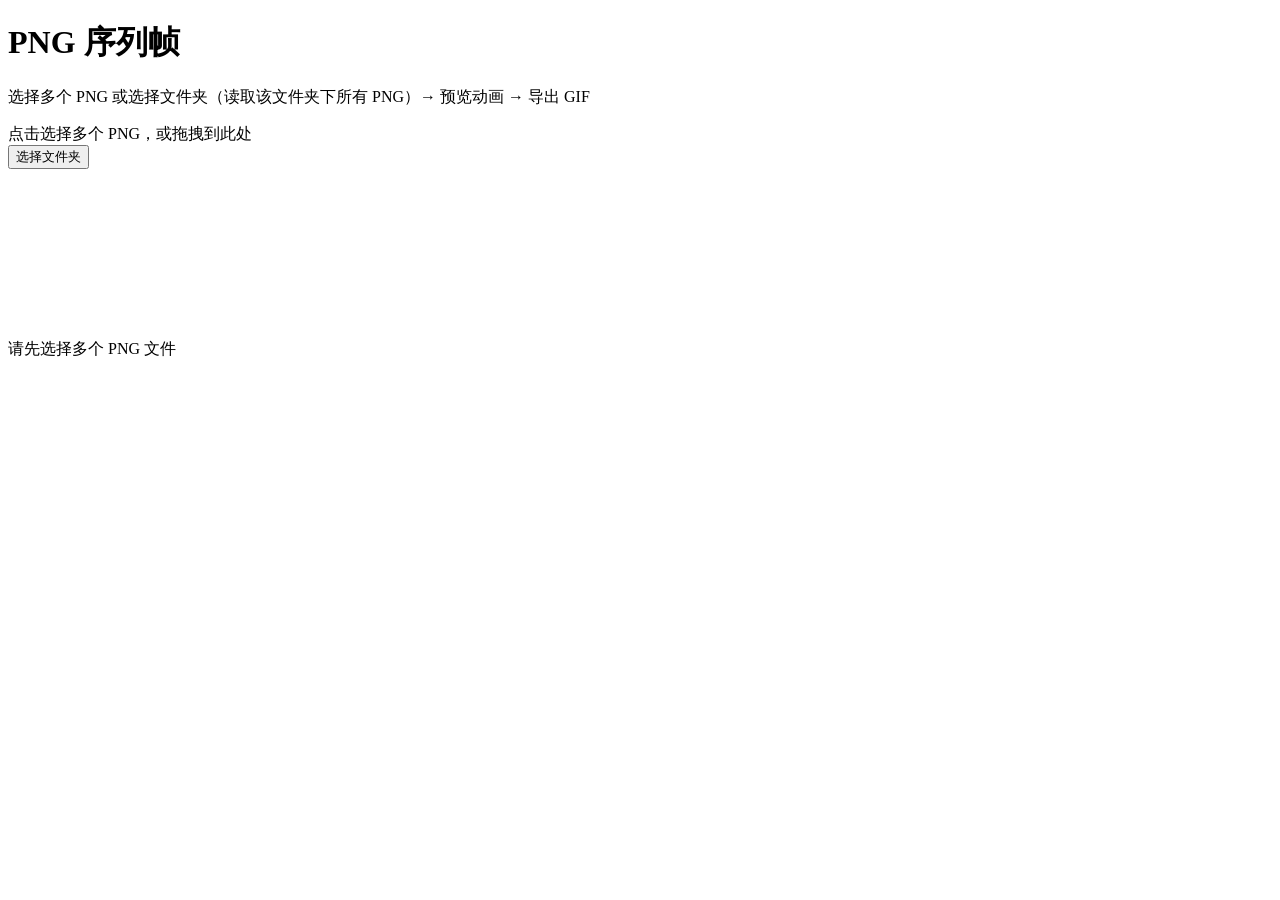
==== pngseqframe/index.html @ 2255d7af "add: 添加png序列生成gif网站" ====
<!DOCTYPE html>
<html lang="zh-CN">
  <head>
    <meta charset="UTF-8" />
    <meta name="viewport" content="width=device-width, initial-scale=1" />
    <title>PNG 序列帧生成</title>
    <script type="module" crossorigin src="/assets/index-cfB_fj5O.js"></script>
    <link rel="stylesheet" crossorigin href="/assets/index-DPO0qFq3.css">
  </head>
  <body>
    <div class="app">
      <header>
        <h1>PNG 序列帧</h1>
        <p class="desc">选择多个 PNG 或选择文件夹（读取该文件夹下所有 PNG）→ 预览动画 → 导出 GIF</p>
      </header>

      <section class="upload">
        <label class="zone" id="dropZone">
          <input type="file" id="fileInput" accept="image/png,.png" multiple hidden />
          <span class="zone-text">点击选择多个 PNG，或拖拽到此处</span>
        </label>
        <div class="upload-actions">
          <button type="button" class="btn-folder" id="btnFolder">选择文件夹</button>
          <input type="file" id="dirInput" webkitdirectory directory accept="image/png,.png" multiple hidden />
        </div>
      </section>

      <section class="controls" id="controls" hidden>
        <label>FPS <input type="number" id="fps" min="1" max="60" value="12" /></label>
        <button type="button" id="btnPlay">播放</button>
        <button type="button" id="btnExport">导出 GIF</button>
        <span class="info" id="frameInfo"></span>
      </section>

      <section class="preview">
        <div class="preview-wrap" id="previewWrap">
          <canvas id="canvas"></canvas>
          <p class="empty" id="emptyTip">请先选择多个 PNG 文件</p>
        </div>
      </section>
    </div>
  </body>
</html>
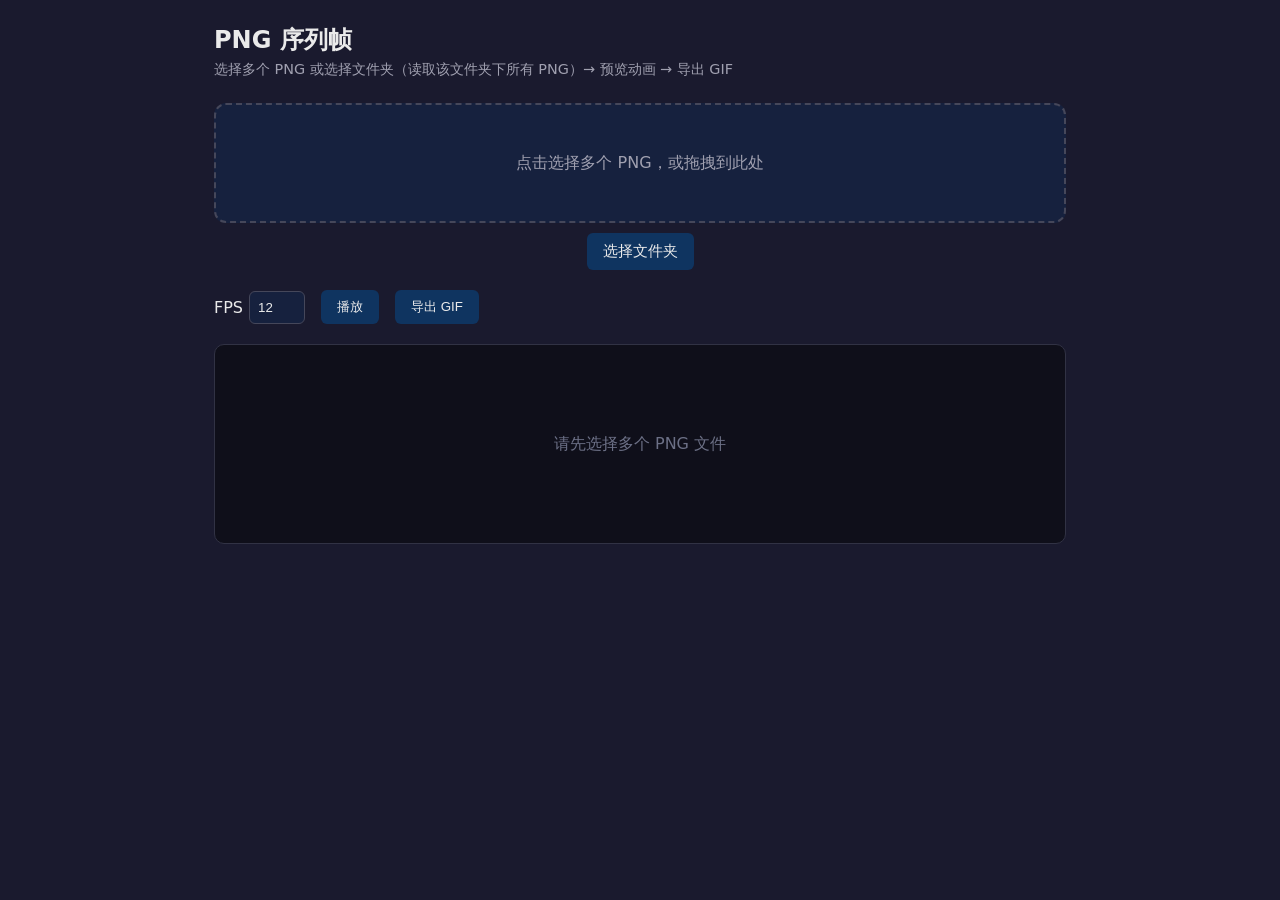
==== commit c8c6d827: "feat: 修改文件引用路径" ====
--- a/pngseqframe/index.html
+++ b/pngseqframe/index.html
@@ -4,8 +4,8 @@
     <meta charset="UTF-8" />
     <meta name="viewport" content="width=device-width, initial-scale=1" />
     <title>PNG 序列帧生成</title>
-    <script type="module" crossorigin src="/assets/index-cfB_fj5O.js"></script>
-    <link rel="stylesheet" crossorigin href="/assets/index-DPO0qFq3.css">
+    <script type="module" crossorigin src="/pngseqframe/assets/index-cfB_fj5O.js"></script>
+    <link rel="stylesheet" crossorigin href="/pngseqframe/assets/index-DPO0qFq3.css">
   </head>
   <body>
     <div class="app">
--- a/pngseqframe/assets/index-DPO0qFq3.css
+++ b/pngseqframe/assets/index-DPO0qFq3.css
@@ -0,0 +1 @@
+*{box-sizing:border-box}body{margin:0;background:#1a1a2e;color:#eaeaea;font-family:system-ui,sans-serif;min-height:100vh}.app{max-width:900px;margin:0 auto;padding:24px}header{margin-bottom:24px}h1{font-size:1.5rem;margin:0 0 4px}.desc{font-size:.9rem;color:#a0a0b0;margin:0}.upload{margin-bottom:20px}.zone{display:flex;align-items:center;justify-content:center;min-height:120px;border:2px dashed #45475a;border-radius:12px;background:#16213e;cursor:pointer;transition:border-color .2s,background .2s}.zone:hover,.zone.dragover{border-color:#89b4fa;background:#1e2a44}.zone-text{color:#a0a0b0}.upload-actions{margin-top:10px;display:flex;justify-content:center}.btn-folder{padding:8px 16px;background:#0f3460;color:#eaeaea;border:none;border-radius:6px;cursor:pointer;font-size:.95rem}.btn-folder:hover{background:#1a4a7a}.controls{display:flex;align-items:center;gap:16px;flex-wrap:wrap;margin-bottom:20px}.controls label{display:flex;align-items:center;gap:6px}.controls input[type=number]{width:56px;padding:8px;background:#16213e;border:1px solid #45475a;color:#eaeaea;border-radius:6px}.controls button{padding:8px 16px;background:#0f3460;color:#eaeaea;border:none;border-radius:6px;cursor:pointer}.controls button:hover{background:#1a4a7a}.info{font-size:.9rem;color:#a0a0b0}.preview-wrap{background:#0f0f1a;border-radius:10px;border:1px solid #313244;min-height:200px;display:flex;align-items:center;justify-content:center;position:relative}.preview-wrap canvas{max-width:100%;max-height:70vh;display:none}.preview-wrap canvas.visible{display:block}.empty{position:absolute;color:#6c7086;pointer-events:none}.empty.hidden{display:none}
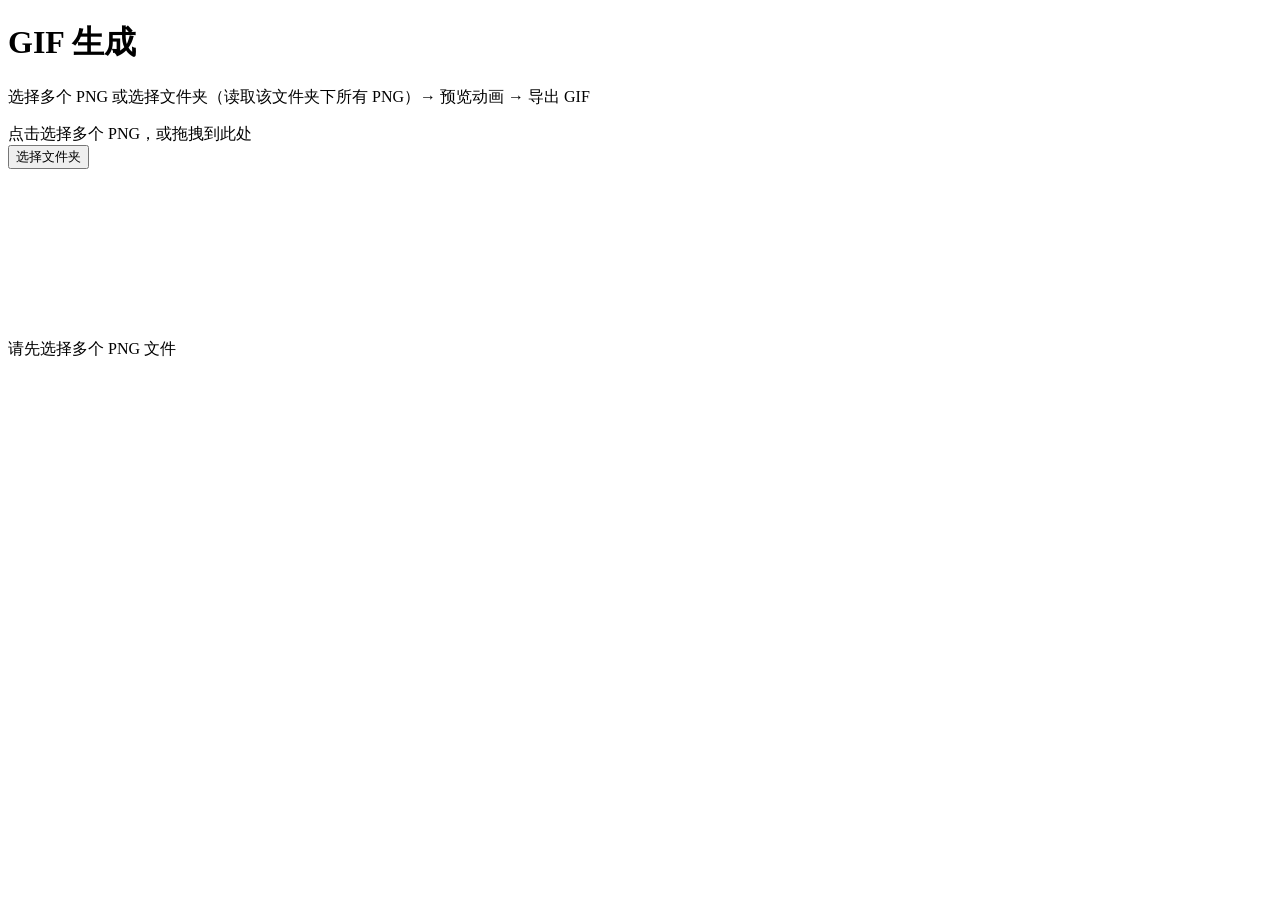
==== commit c1b37468: "mod: 修改标题" ====
--- a/pngseqframe/index.html
+++ b/pngseqframe/index.html
@@ -3,14 +3,13 @@
   <head>
     <meta charset="UTF-8" />
     <meta name="viewport" content="width=device-width, initial-scale=1" />
-    <title>PNG 序列帧生成</title>
-    <script type="module" crossorigin src="/pngseqframe/assets/index-cfB_fj5O.js"></script>
-    <link rel="stylesheet" crossorigin href="/pngseqframe/assets/index-DPO0qFq3.css">
+    <title>gif生成</title>
+    <link rel="stylesheet" href="style.css" />
   </head>
   <body>
     <div class="app">
       <header>
-        <h1>PNG 序列帧</h1>
+        <h1>GIF 生成</h1>
         <p class="desc">选择多个 PNG 或选择文件夹（读取该文件夹下所有 PNG）→ 预览动画 → 导出 GIF</p>
       </header>
 
@@ -39,5 +38,6 @@
         </div>
       </section>
     </div>
+    <script type="module" src="main.js"></script>
   </body>
 </html>
